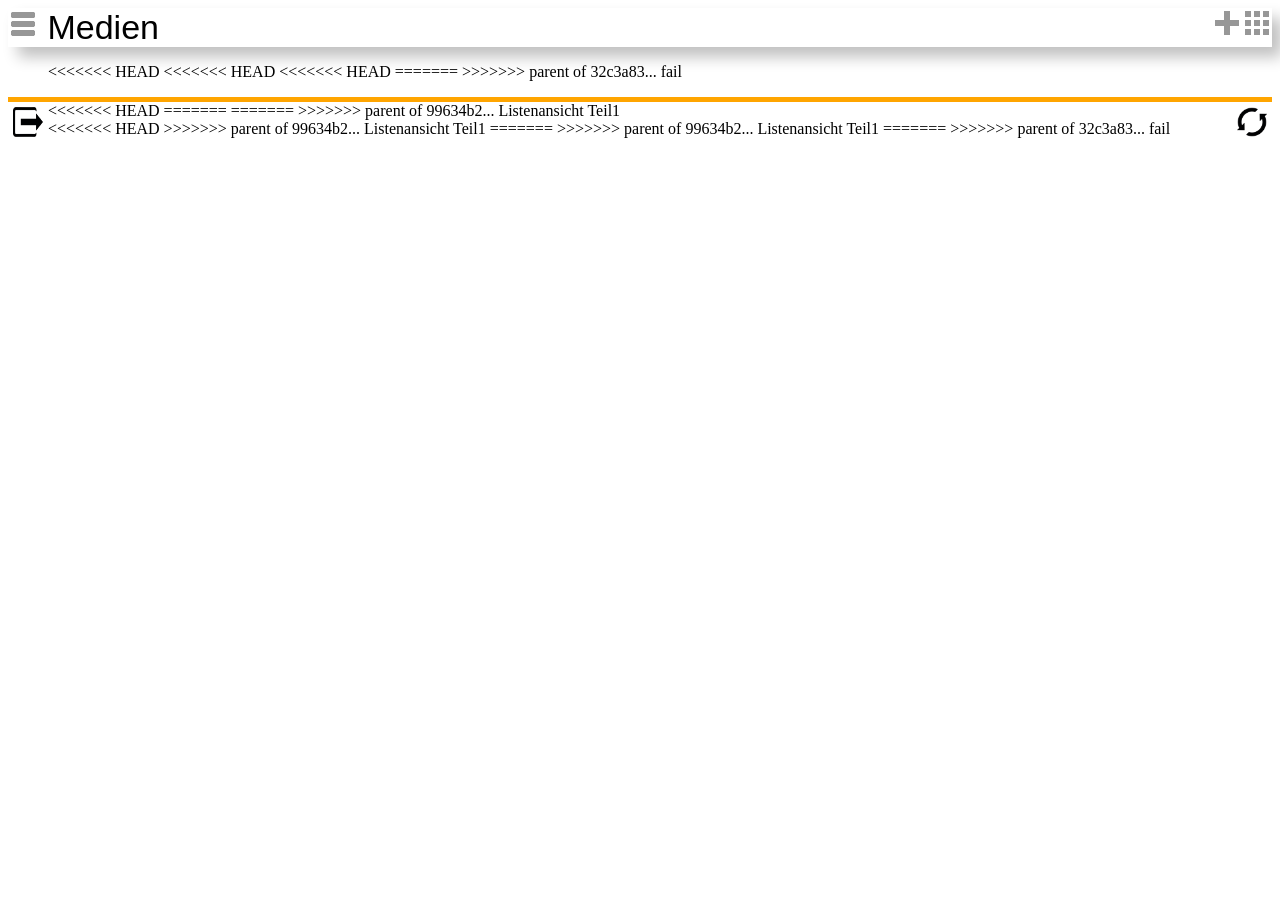
==== html/index.html @ 2a92feef "gfe" ====
<html>
    <head>
        <title>Titel</title>
        <link rel="stylesheet" href="..\css\stylesheet.css">
    </head>

    <body>

        <div id="kopfzeile">
            <div id="menue_Icon"><img src="../Image/Menu_Icon50x50.png" height="30px" width="30px"></div>
            <div id="ueberschrift">Medien</div>
            <div id="punkte_Icon"><img src="../Image/punkte.png" height="30px" width="30px"></div>
            <div id="plus_Icon"><img src="../Image/+50x50.png" height="30px" width="30px"></div>

        </div>

        <ul id = "liste">
            <li class="listenelement" id="m1"></li>
            <li class="listenelement" id="m2"></li>
            <li class="listenelement" id="m3"></li>
            <li class="listenelement" id="m4"></li>
            <li class="listenelement" id="m5"></li>
            <li class="listenelement" id="m6"></li>

<<<<<<< HEAD
<<<<<<< HEAD
<<<<<<< HEAD
=======
>>>>>>> parent of 32c3a83... fail
        </ul>

        <div id = "fusszeile">
            <div id="logout_Icon"><img src="../Image/logout.png" height="30px" width="30px"></div>
            <div id="reload_Icon"><img src="../Image/reload.png" height="30px" width="30px"></div>
        </div>
<<<<<<< HEAD
=======
=======
>>>>>>> parent of 99634b2... Listenansicht Teil1
        <div id = "hauptteil"></div>

        <!-- Liste 
            <ul id = "liste">
                <li class="listenelement" id="m1"></li>
                <li class="listenelement" id="m2"></li>
                <li class="listenelement" id="m3"></li>
                <li class="listenelement" id="m4"></li>
                <li class="listenelement" id="m5"></li>
                <li class="listenelement" id="m6"></li>

        </ul>
    -->
      
<<<<<<< HEAD
>>>>>>> parent of 99634b2... Listenansicht Teil1
=======
>>>>>>> parent of 99634b2... Listenansicht Teil1
=======
>>>>>>> parent of 32c3a83... fail

        
    </body>
</html>
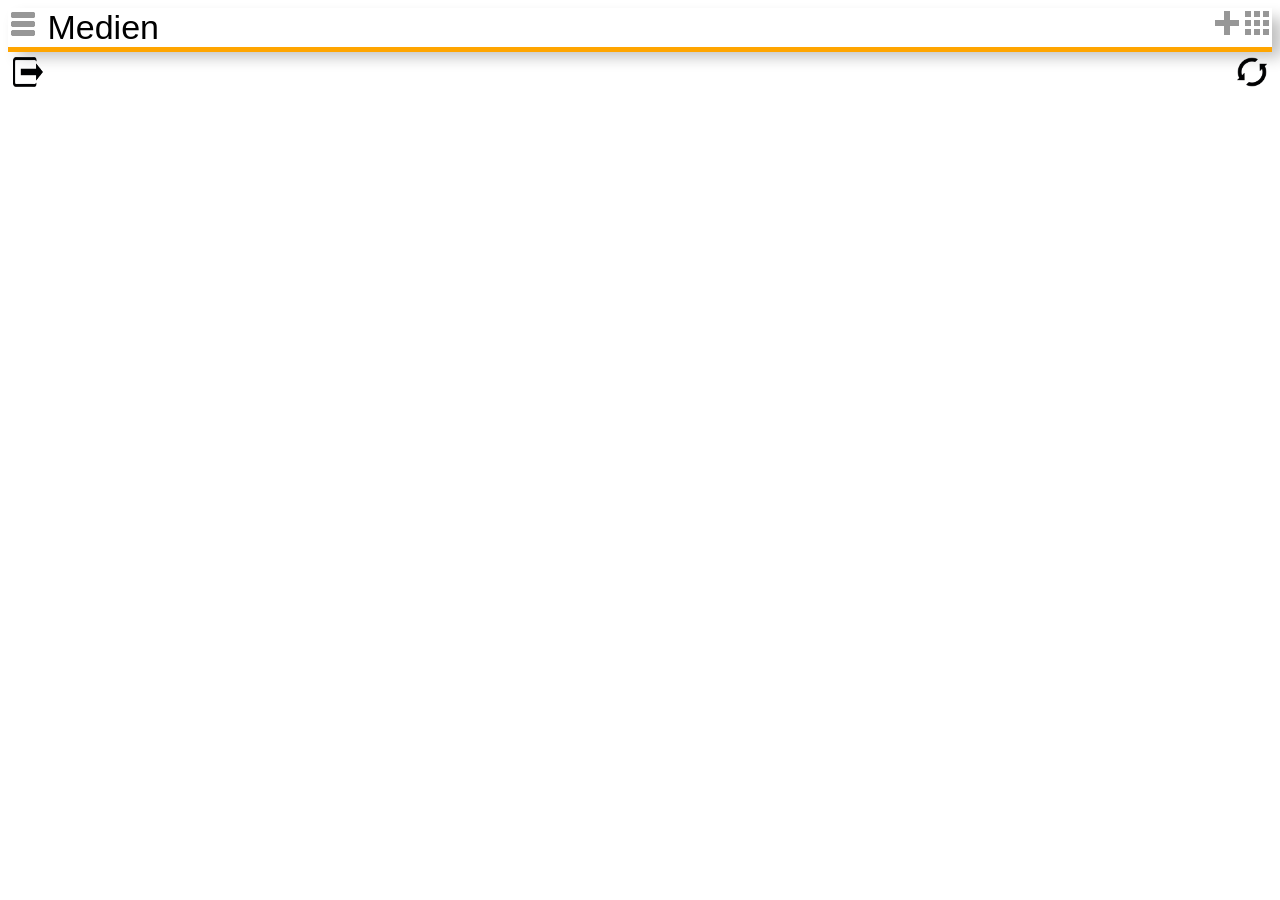
==== commit da1e3df5: "Recovery" ====
--- a/html/index.html
+++ b/html/index.html
@@ -14,50 +14,12 @@
 
         </div>
 
-        <ul id = "liste">
-            <li class="listenelement" id="m1"></li>
-            <li class="listenelement" id="m2"></li>
-            <li class="listenelement" id="m3"></li>
-            <li class="listenelement" id="m4"></li>
-            <li class="listenelement" id="m5"></li>
-            <li class="listenelement" id="m6"></li>
-
-<<<<<<< HEAD
-<<<<<<< HEAD
-<<<<<<< HEAD
-=======
->>>>>>> parent of 32c3a83... fail
-        </ul>
+        
 
         <div id = "fusszeile">
             <div id="logout_Icon"><img src="../Image/logout.png" height="30px" width="30px"></div>
             <div id="reload_Icon"><img src="../Image/reload.png" height="30px" width="30px"></div>
         </div>
-<<<<<<< HEAD
-=======
-=======
->>>>>>> parent of 99634b2... Listenansicht Teil1
-        <div id = "hauptteil"></div>
-
-        <!-- Liste 
-            <ul id = "liste">
-                <li class="listenelement" id="m1"></li>
-                <li class="listenelement" id="m2"></li>
-                <li class="listenelement" id="m3"></li>
-                <li class="listenelement" id="m4"></li>
-                <li class="listenelement" id="m5"></li>
-                <li class="listenelement" id="m6"></li>
-
-        </ul>
-    -->
-      
-<<<<<<< HEAD
->>>>>>> parent of 99634b2... Listenansicht Teil1
-=======
->>>>>>> parent of 99634b2... Listenansicht Teil1
-=======
->>>>>>> parent of 32c3a83... fail
-
-        
+         
     </body>
 </html>
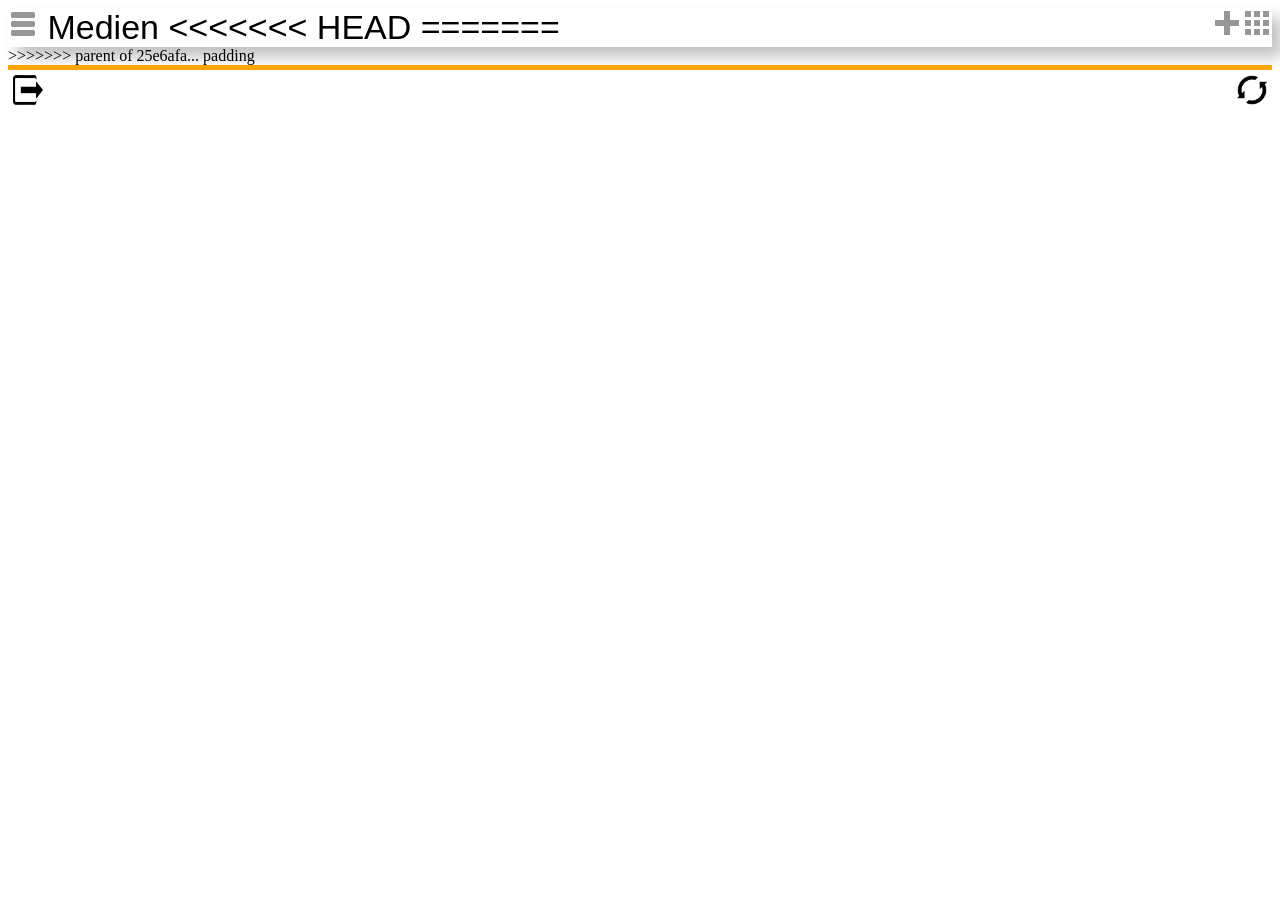
==== commit d6757b1c: "Update index.html" ====
--- a/html/index.html
+++ b/html/index.html
@@ -11,6 +11,11 @@
             <div id="ueberschrift">Medien</div>
             <div id="punkte_Icon"><img src="../Image/punkte.png" height="30px" width="30px"></div>
             <div id="plus_Icon"><img src="../Image/+50x50.png" height="30px" width="30px"></div>
+<<<<<<< HEAD
+=======
+
+        </div>
+>>>>>>> parent of 25e6afa... padding
 
         </div>
 
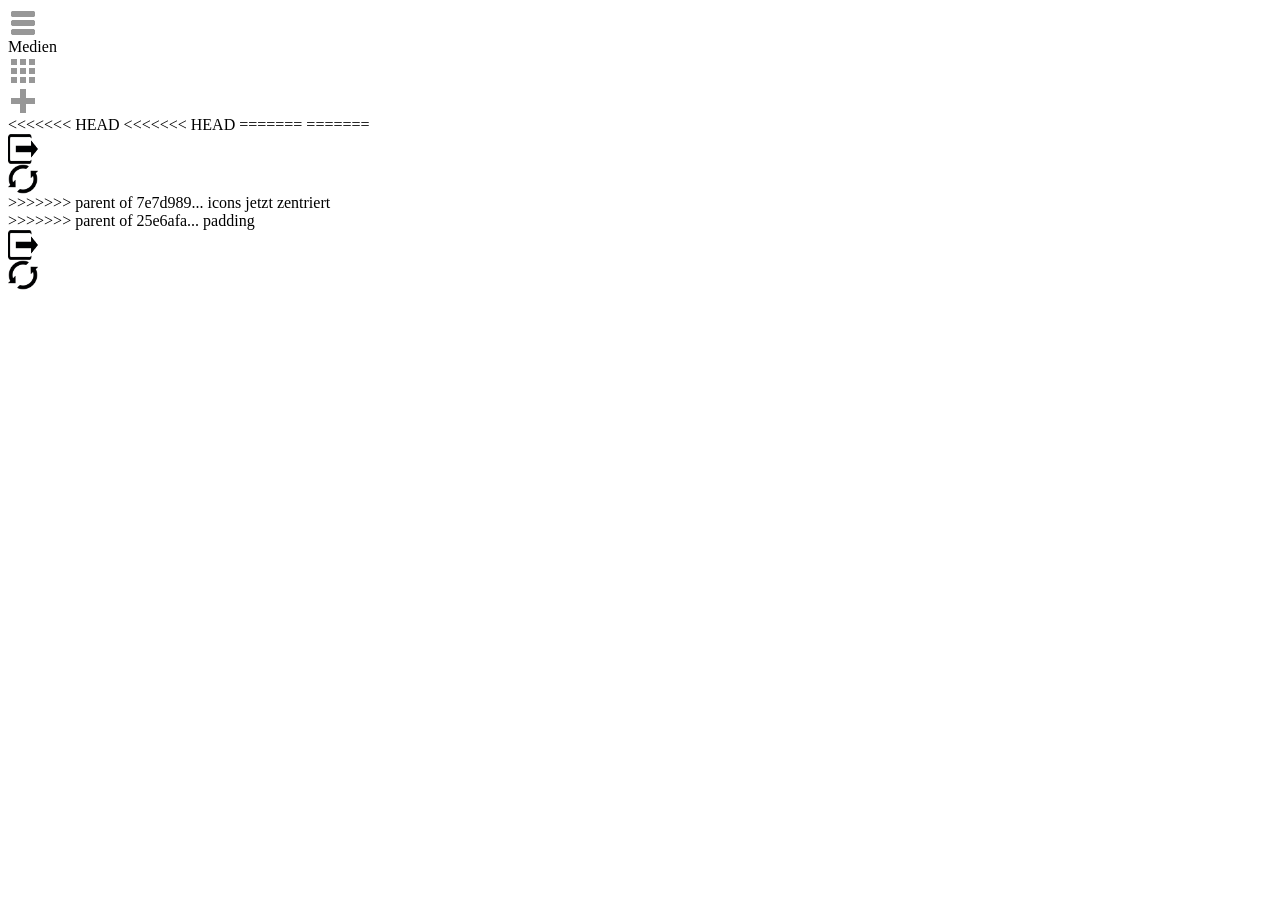
==== commit c5cf4c5d: "nein" ====
--- a/html/index.html
+++ b/html/index.html
@@ -12,8 +12,22 @@
             <div id="punkte_Icon"><img src="../Image/punkte.png" height="30px" width="30px"></div>
             <div id="plus_Icon"><img src="../Image/+50x50.png" height="30px" width="30px"></div>
 <<<<<<< HEAD
+<<<<<<< HEAD
 =======
 
+=======
+            <div class="trennlinliegrau"></div>
+        </div>
+
+      
+
+        <div id = "fusszeile">
+            <div id = "inhaltfusszeile">
+                    <div class = "trennlinlieorange"></div>
+                    <div id="logout_Icon"><img src="../Image/logout.png" height="30px" width="30px"></div>
+                    <div id="reload_Icon"><img src="../Image/reload.png" height="30px" width="30px"></div>
+                </div>
+>>>>>>> parent of 7e7d989... icons jetzt zentriert
         </div>
 >>>>>>> parent of 25e6afa... padding
 
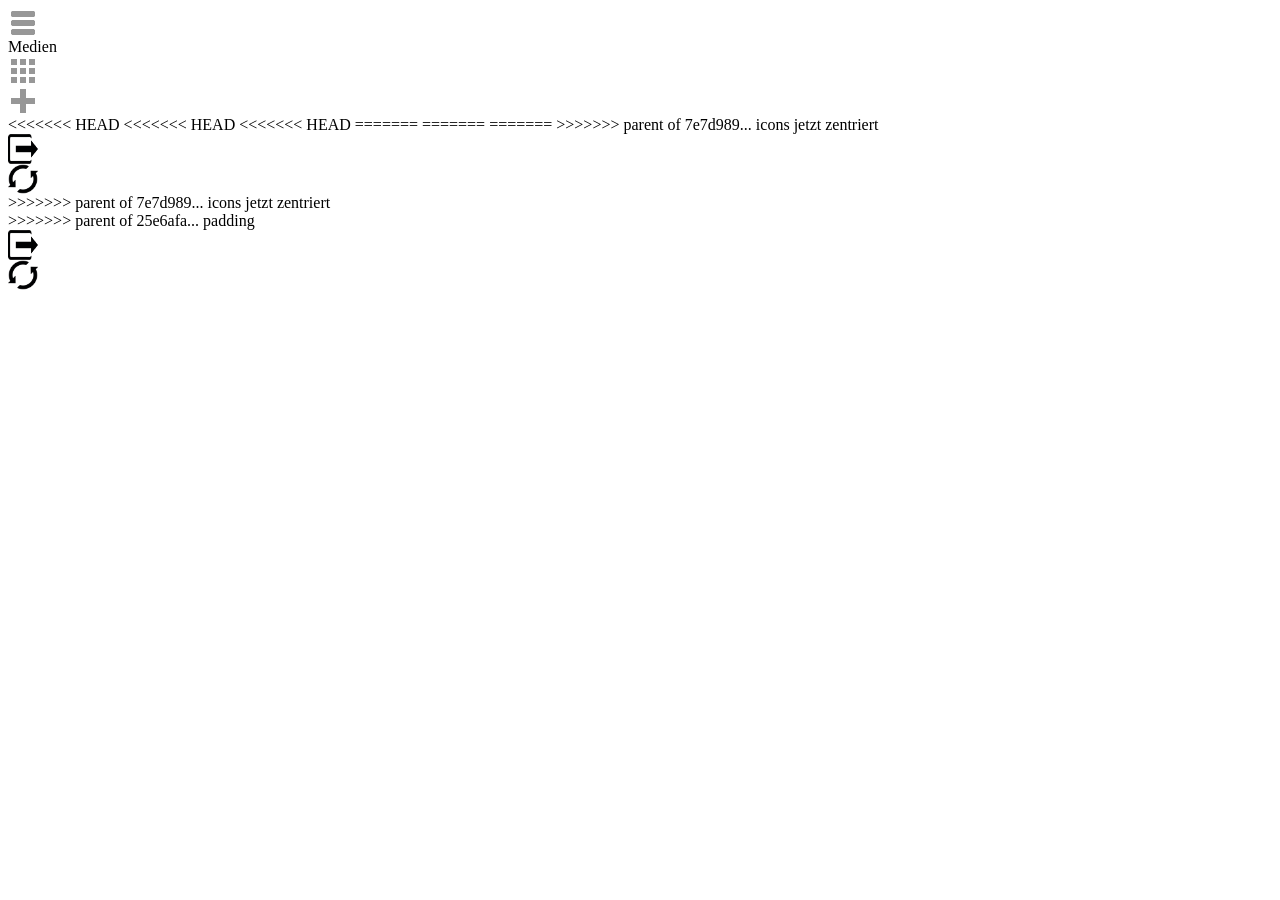
==== commit b02d45ea: "n" ====
--- a/html/index.html
+++ b/html/index.html
@@ -13,9 +13,12 @@
             <div id="plus_Icon"><img src="../Image/+50x50.png" height="30px" width="30px"></div>
 <<<<<<< HEAD
 <<<<<<< HEAD
+<<<<<<< HEAD
 =======
 
 =======
+=======
+>>>>>>> parent of 7e7d989... icons jetzt zentriert
             <div class="trennlinliegrau"></div>
         </div>
 
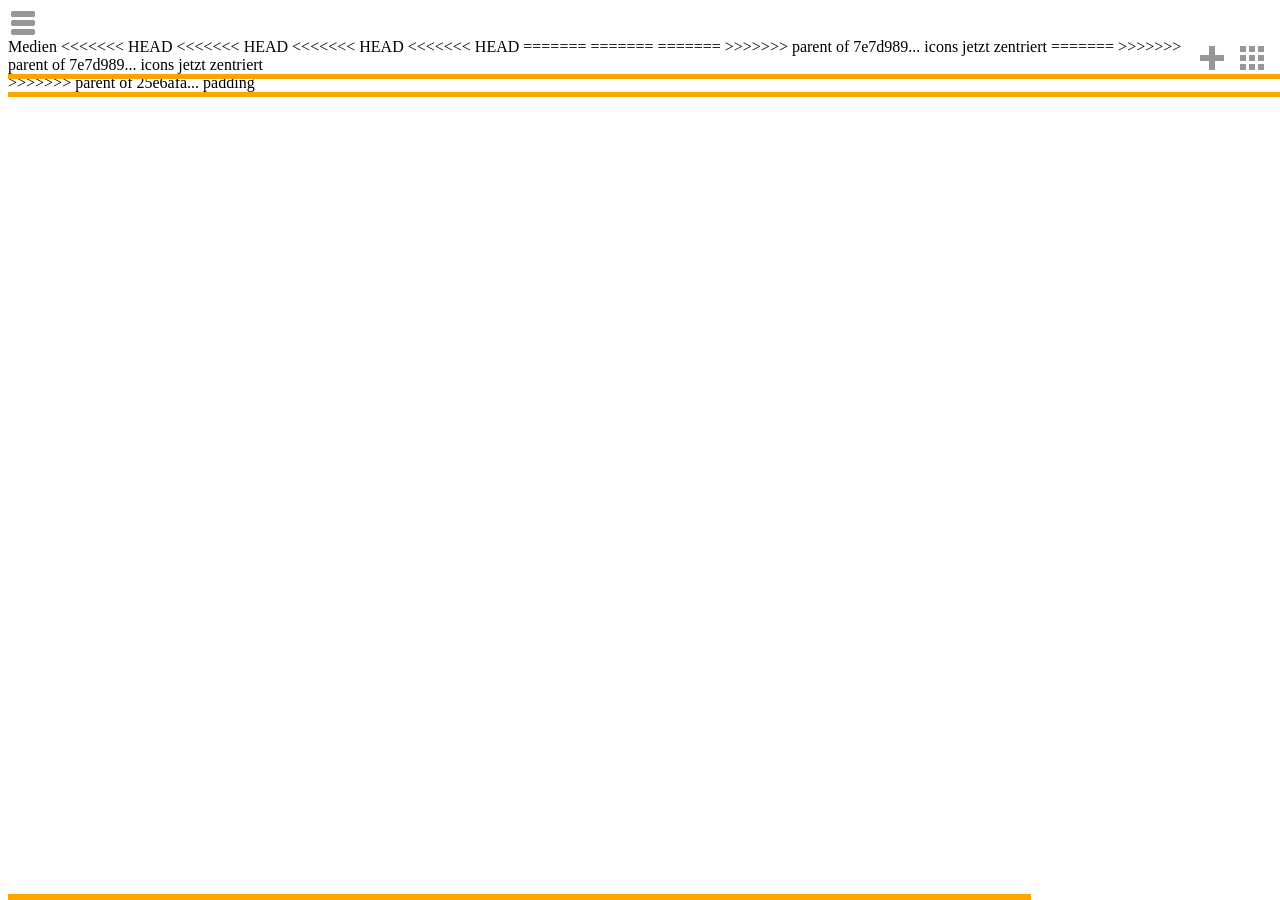
==== commit 3c526651: "n" ====
--- a/html/index.html
+++ b/html/index.html
@@ -14,9 +14,12 @@
 <<<<<<< HEAD
 <<<<<<< HEAD
 <<<<<<< HEAD
+<<<<<<< HEAD
 =======
 
 =======
+=======
+>>>>>>> parent of 7e7d989... icons jetzt zentriert
 =======
 >>>>>>> parent of 7e7d989... icons jetzt zentriert
             <div class="trennlinliegrau"></div>
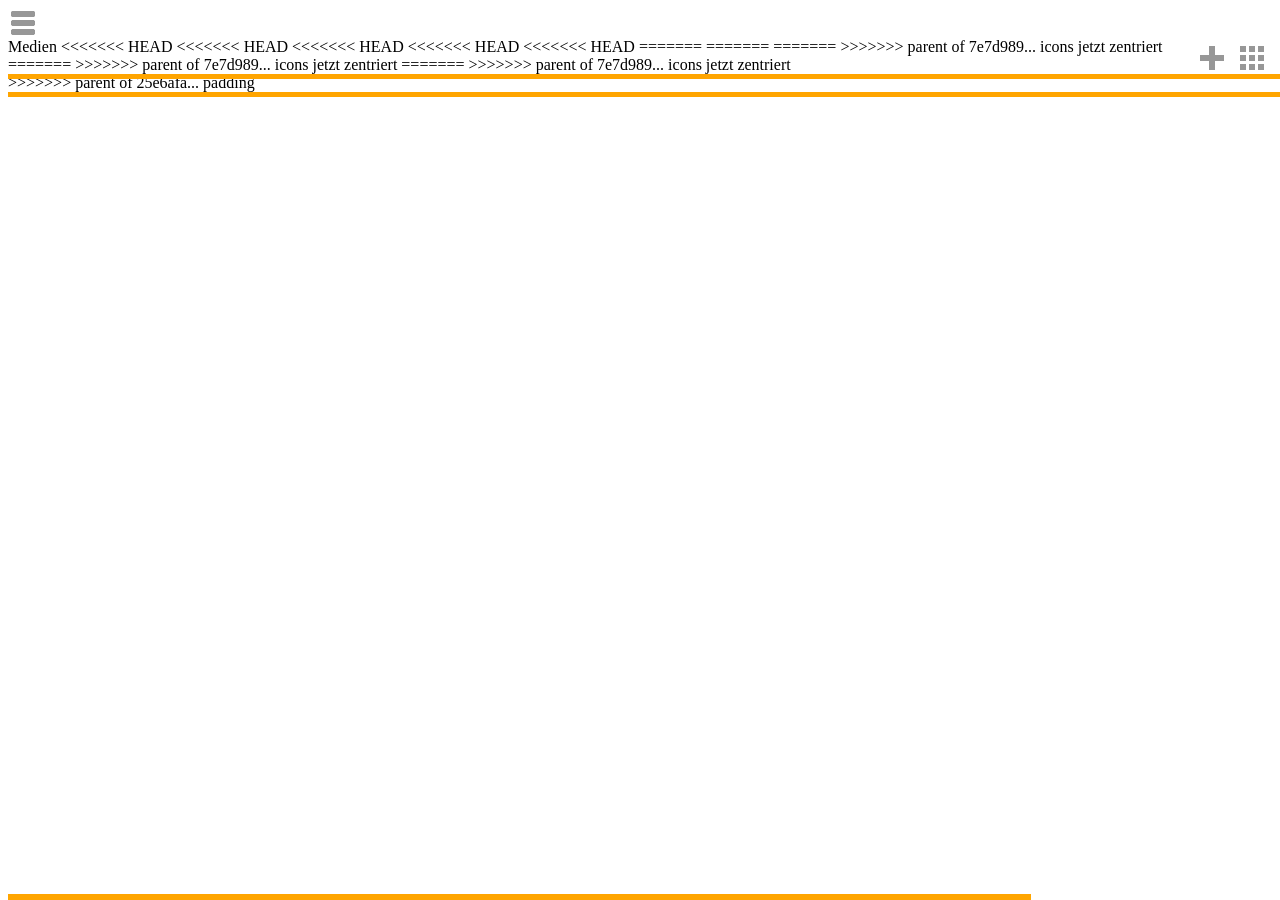
==== commit bac46d5f: "z" ====
--- a/html/index.html
+++ b/html/index.html
@@ -15,9 +15,12 @@
 <<<<<<< HEAD
 <<<<<<< HEAD
 <<<<<<< HEAD
+<<<<<<< HEAD
 =======
 
 =======
+=======
+>>>>>>> parent of 7e7d989... icons jetzt zentriert
 =======
 >>>>>>> parent of 7e7d989... icons jetzt zentriert
 =======
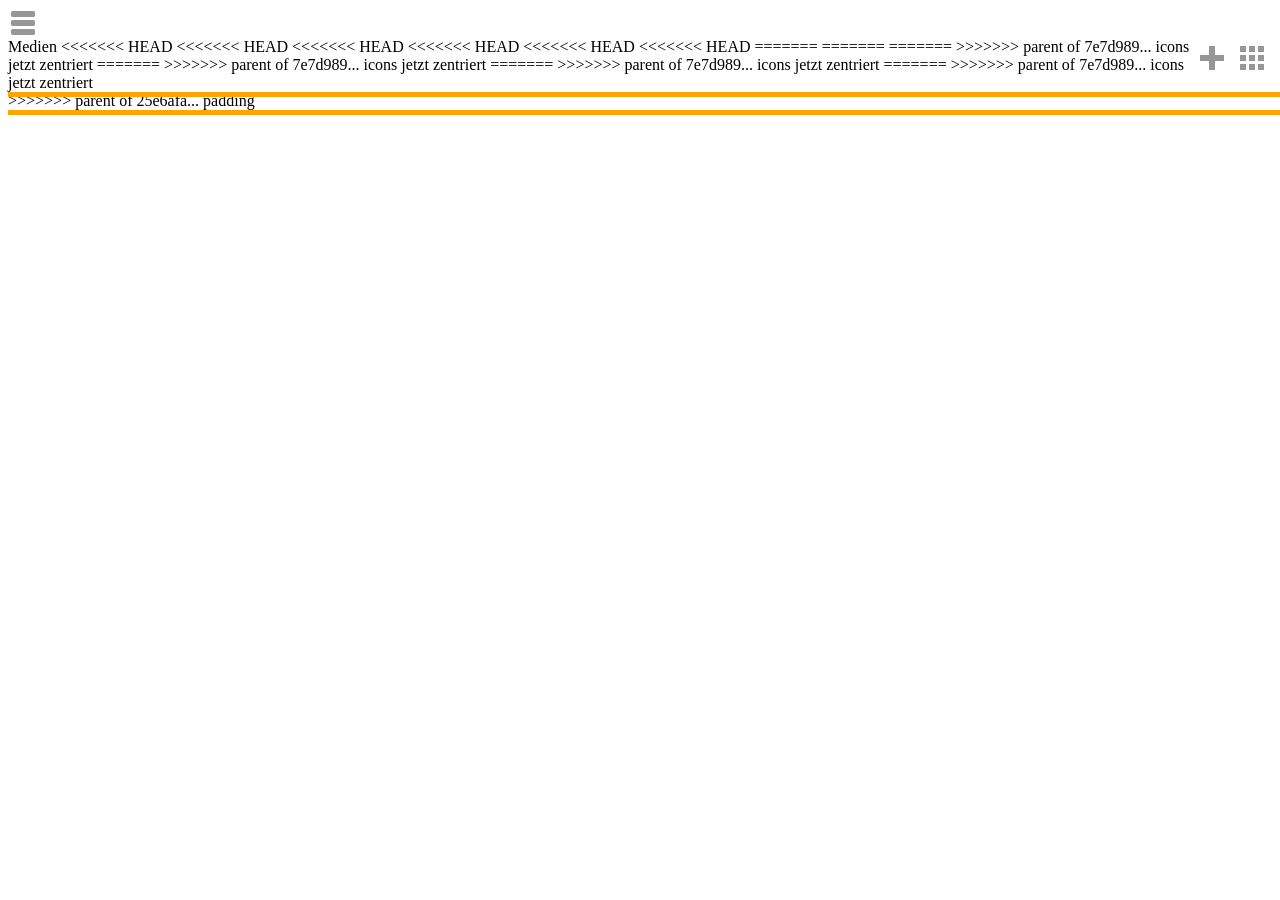
==== commit 8c31caa4: "a" ====
--- a/html/index.html
+++ b/html/index.html
@@ -16,9 +16,12 @@
 <<<<<<< HEAD
 <<<<<<< HEAD
 <<<<<<< HEAD
+<<<<<<< HEAD
 =======
 
 =======
+=======
+>>>>>>> parent of 7e7d989... icons jetzt zentriert
 =======
 >>>>>>> parent of 7e7d989... icons jetzt zentriert
 =======
